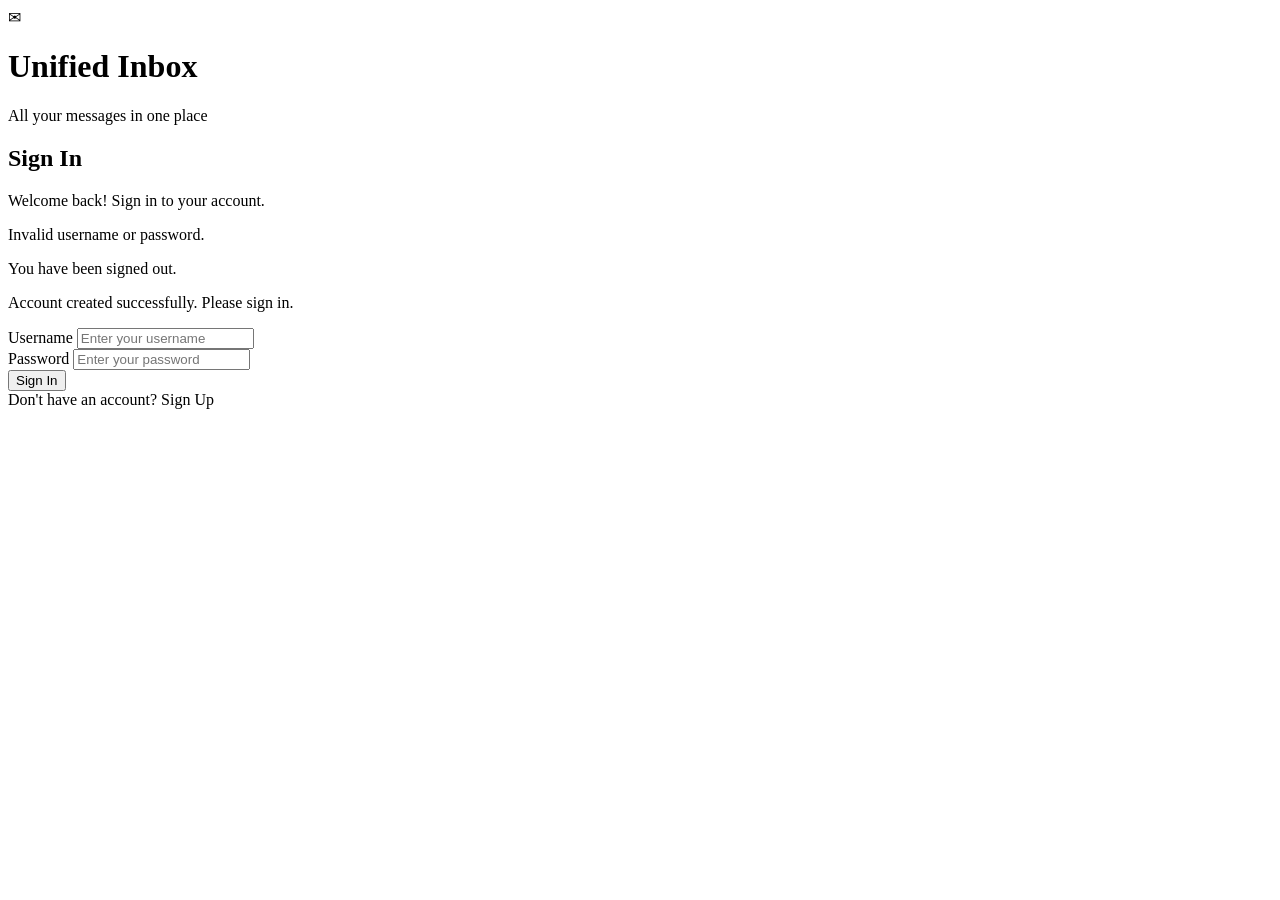
==== src/main/resources/templates/login.html @ d3af9099 "Initial commit" ====
<!DOCTYPE html>
<html lang="en" xmlns:th="http://www.thymeleaf.org">
<head>
    <meta charset="UTF-8">
    <meta name="viewport" content="width=device-width, initial-scale=1.0">

    <title>Unified Inbox — Sign In</title>

    <link rel="stylesheet" th:href="@{/css/style.css}">
</head>
<body>

<main class="auth-page">
    <div class="auth-container">

        <div class="brand">
            <div class="brand-icon">✉</div>
            <h1>Unified Inbox</h1>
        </div>

        <p class="subtitle">
            All your messages in one place
        </p>

        <div class="auth-card">

            <h2>Sign In</h2>

            <p class="auth-description">
                Welcome back! Sign in to your account.
            </p>

            <p class="message error" th:if="${param.error}">
                Invalid username or password.
            </p>

            <p class="message success" th:if="${param.logout}">
                You have been signed out.
            </p>

            <p class="message success" th:if="${param.registered}">
                Account created successfully. Please sign in.
            </p>

            <form th:action="@{/login}" method="post">

                <div class="form-group">
                    <label for="username">Username</label>

                    <input
                        id="username"
                        name="username"
                        type="text"
                        placeholder="Enter your username"
                        autocomplete="username"
                        required
                    >
                </div>

                <div class="form-group">
                    <label for="password">Password</label>

                    <input
                        id="password"
                        name="password"
                        type="password"
                        placeholder="Enter your password"
                        autocomplete="current-password"
                        required
                    >
                </div>

                <button class="primary-button" type="submit">
                    Sign In
                </button>

            </form>

            <div class="switch-auth">
                Don't have an account?
                <a th:href="@{/register}">Sign Up</a>
            </div>

        </div>
    </div>
</main>

</body>
</html>
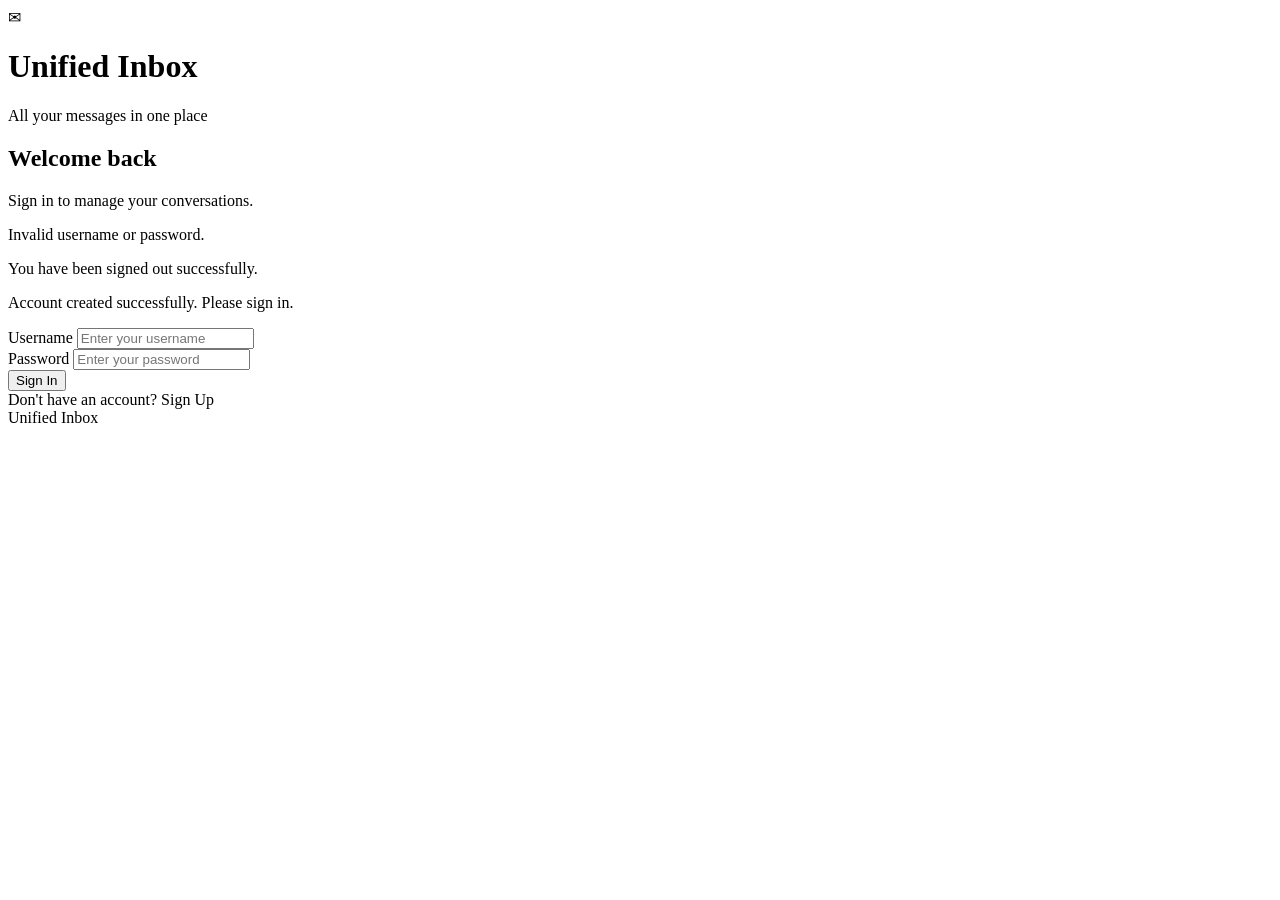
==== commit e15ae7c0: "Refactor project structure and update UI" ====
--- a/src/main/resources/templates/login.html
+++ b/src/main/resources/templates/login.html
@@ -5,49 +5,58 @@
     <meta charset="UTF-8">
     <meta name="viewport" content="width=device-width, initial-scale=1.0">
 
-    <title>Unified Inbox — Sign In</title>
+    <title>Sign In — Unified Inbox</title>
 
-    <link rel="stylesheet" th:href="@{/css/style.css}">
+    <link rel="stylesheet" th:href="@{/css/base.css}">
+    <link rel="stylesheet" th:href="@{/css/auth.css}">
 </head>
 <body>
 
 <main class="auth-page">
     <div class="auth-container">
 
-        <div class="brand">
-            <div class="brand-icon">✉</div>
+        <header class="auth-brand">
+            <div class="auth-brand-icon" aria-hidden="true">
+                ✉
+            </div>
             <h1>Unified Inbox</h1>
-        </div>
+        </header>
 
-        <p class="subtitle">
+        <p class="auth-subtitle">
             All your messages in one place
         </p>
 
-        <div class="auth-card">
-
-            <h2>Sign In</h2>
+        <section class="auth-card">
+            <h2>Welcome back</h2>
 
             <p class="auth-description">
-                Welcome back! Sign in to your account.
+                Sign in to manage your conversations.
             </p>
 
-            <p class="message error" th:if="${param.error}">
+            <p class="message error"
+               th:if="${param.error}"
+               role="alert">
                 Invalid username or password.
             </p>
 
-            <p class="message success" th:if="${param.logout}">
-                You have been signed out.
+            <p class="message success"
+               th:if="${param.logout}"
+               role="status">
+                You have been signed out successfully.
             </p>
 
-            <p class="message success" th:if="${param.registered}">
+            <p class="message success"
+               th:if="${param.registered}"
+               role="status">
                 Account created successfully. Please sign in.
             </p>
 
-            <form th:action="@{/login}" method="post">
+            <form class="auth-form"
+                  th:action="@{/login}"
+                  method="post">
 
                 <div class="form-group">
                     <label for="username">Username</label>
-
                     <input
                         id="username"
                         name="username"
@@ -60,7 +69,6 @@
 
                 <div class="form-group">
                     <label for="password">Password</label>
-
                     <input
                         id="password"
                         name="password"
@@ -81,8 +89,12 @@
                 Don't have an account?
                 <a th:href="@{/register}">Sign Up</a>
             </div>
+        </section>
 
-        </div>
+        <footer class="auth-footer">
+            Unified Inbox
+        </footer>
+
     </div>
 </main>
 
